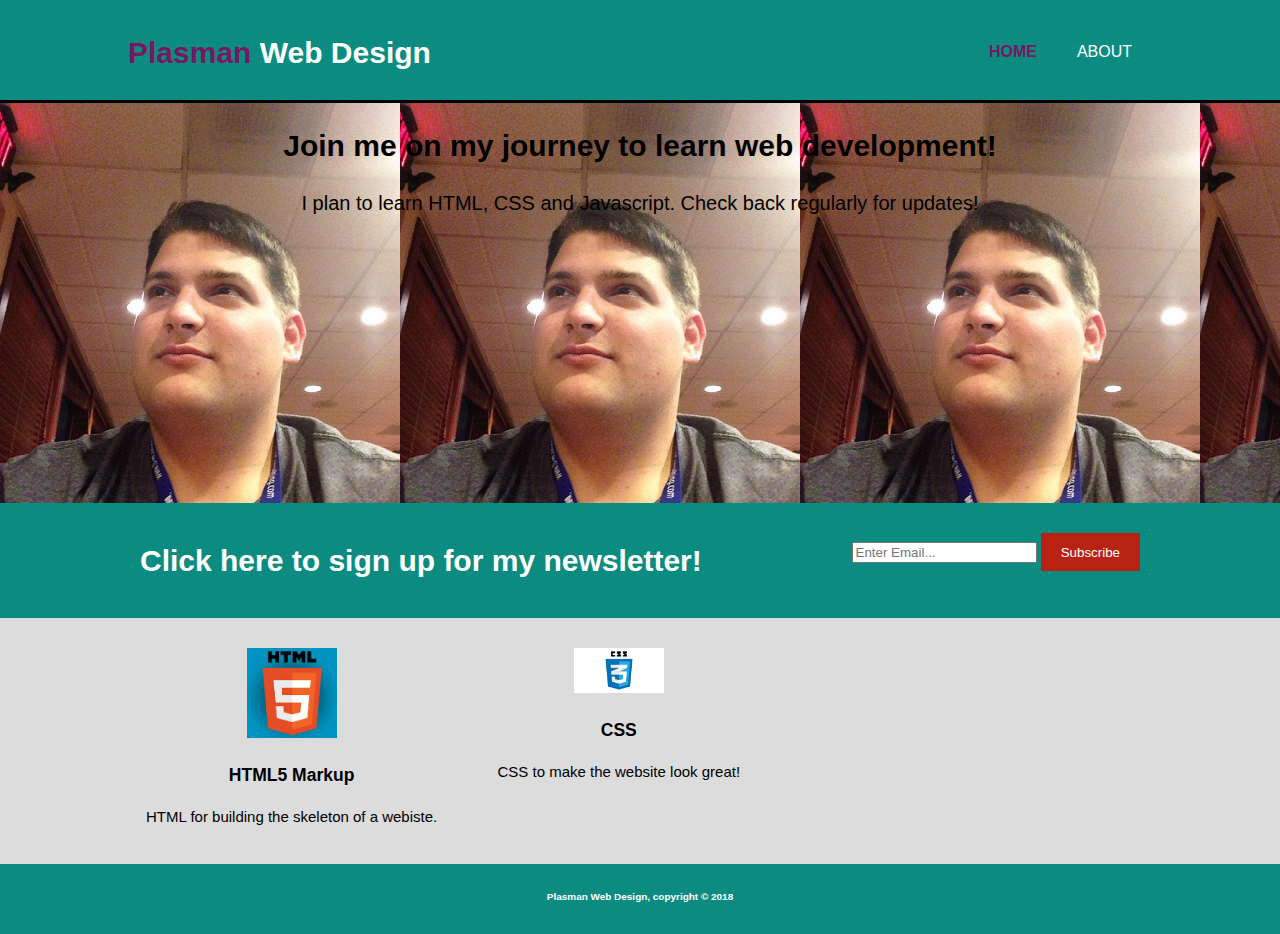
==== index.html @ 1cc97aba "Personal Website" ====
﻿<!DOCTYPE html>
<html>
<head>

  <meta charset="utf-8">
  <meta name="viewport" content="width=device-width" />
  <meta name="description" content="Site for web design practice">
  <meta name="keywords" content="web design, html, css, javascript, practice">
  <meta name="author" content="Tyler Plasman">
  <title>Plasman Web | Welcome</title>
  <link rel="stylesheet" href="./css/style.css">

</head>
<body>
<header>
  <div class="container">
    <div id="branding">
      <h1><span class="highlight">Plasman</span> Web Design</h1>
    </div>
    <nav>
      <ul>
        <li class="current"><a href="index.html">Home</a></li>
        <li><a href="about.html">About</a></li>
      </ul>
    </nav>
  </div>
</header>
<section id="showcase">
  <div class="container">
    <h1>Join me on my journey to learn web development!</h1>
    <p>I plan to learn HTML, CSS and Javascript. Check back regularly for updates!</p>
  </div>
</section>
<section id="newsletter">
    <div class="container">
    <h1>Click here to sign up for my newsletter!</h1>
    <form>
        <input typer="email" placeholder="Enter Email..."/>
        <button class="button_1" type="submit">Subscribe</button>
    </form>
    </div>
</section>	
<section id="boxes">
    <div class="container">
        <div class="box">
            <img src="./img/html5.jpg" />
            <h3>HTML5 Markup</h3>
            <p>HTML for building the skeleton of a webiste.</p>
        </div>
        <div class="box">
            <img src="./img/css.jpg" />
            <h3>CSS</h3>
            <p>CSS to make the website look great!</p>
        </div>
    </div>

</section>
</body>

<footer>
  <p><h5>Plasman Web Design, copyright &copy; 2018</h5></p>
</footer>
</html>
---- css/style.css ----
﻿body {
    font-family: Arial, Arial, Helvetica, sans-serif, sans-serif;
    font-size: 15px;
    line-height: 1.5;
    padding: 0;
    margin: 0;
    background-color: gainsboro;
}

/*global*/
.container{
    width: 80%;
    margin: auto;
    overflow: hidden;
}

ul{
    margin: 0;
    padding: 0;
}

.dark{
    padding: 15px;
    background: #0c8c80;
    color: #ffffff;
    margin-top: 10px;
    margin-bottom: 10px;
}

.button_1{
    height: 38px;
    background: #b82213;
    border: 0;
    padding-left: 20px;
    padding-right: 20px;
    color: #ffffff;
}

/*header*/
header{
    background: #0c8c80;
    color: #ffffff;
    padding-top: 30px;
    min-height: 70px;
    border-bottom: #000000 3px solid;
}

header a{
    color: #ffffff;
    text-decoration: none;
    text-transform: uppercase;
    font-size: 16px;
}

header li{
    float: left;
    display: inline;
    padding: 0 20px 0 20px;
}

header #branding{
    float: left;
}

header #branding h1{
    margin: 0;
}

header nav{
    float: right;
    margin-top: 10px;
}

header .highlight, header .current a{
    color: #761962;
    font-weight: bold;
}

header a:hover{
    color: #000000;
    font-weight: bold;
}

/*showcase*/
#showcase{
    min-height: 400px;
    background: url("../img/selfie.jpg");
    width: auto;
    text-align: center;
    color: #000000;
}

#showcase p{
    font-size: 20px;
}

/*newsletter*/
#newsletter{
    padding: 15px;
    color: #ffffff;
    background:#0c8c80;
}

#newsletter h1{
    float: left;
}

#newsletter form{
    float: right;
    margin-top: 15px;
}

#newsletter input[type="email"]{
    padding: 4px;
    height: 25px;
    width: 250px;
}

/*boxes*/
#boxes{
    margin-top: 20px;
}

#boxes .box{
    float: left;
    text-align: center;
    width: 30%;
    padding: 10px;
}

#boxes .box img{
    width: 90px;
}

/*sidebar*/
aside#sidebar {
    width: 30%;
    background-color: #0c8c80;
    overflow: hidden;
    padding-top: 20px;
    float: right;
}

/*main-col*/
article#main-col{
    float: left;
    width: 65%;
}




/*footer*/
footer {
    font-size: 12px;
    padding-top: 10px;
    margin-top: 10px;
    color: #ffffff;
    background-color: #0c8c80;
    text-align: center;
    height: 60px;
}
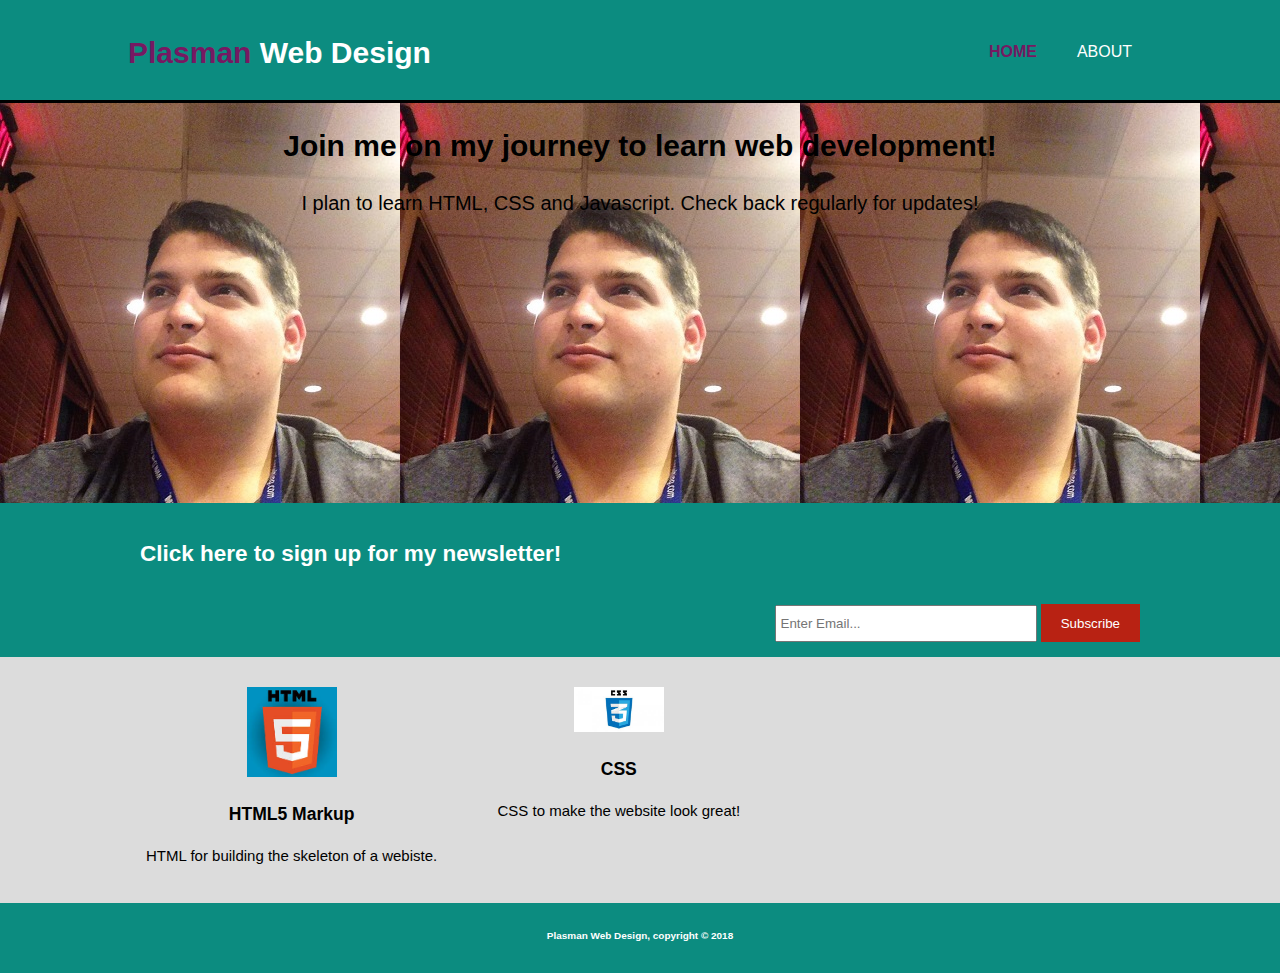
==== commit 2f105ef8: "index through html validator" ====
--- a/index.html
+++ b/index.html
@@ -1,5 +1,5 @@
 ﻿<!DOCTYPE html>
-<html>
+<html lang="en">
 <head>
 
   <meta charset="utf-8">
@@ -12,52 +12,53 @@
 
 </head>
 <body>
-<header>
-  <div class="container">
-    <div id="branding">
-      <h1><span class="highlight">Plasman</span> Web Design</h1>
-    </div>
-    <nav>
-      <ul>
-        <li class="current"><a href="index.html">Home</a></li>
-        <li><a href="about.html">About</a></li>
-      </ul>
-    </nav>
-  </div>
-</header>
-<section id="showcase">
-  <div class="container">
-    <h1>Join me on my journey to learn web development!</h1>
-    <p>I plan to learn HTML, CSS and Javascript. Check back regularly for updates!</p>
-  </div>
-</section>
-<section id="newsletter">
-    <div class="container">
-    <h1>Click here to sign up for my newsletter!</h1>
-    <form>
-        <input typer="email" placeholder="Enter Email..."/>
-        <button class="button_1" type="submit">Subscribe</button>
-    </form>
-    </div>
-</section>	
-<section id="boxes">
-    <div class="container">
-        <div class="box">
-            <img src="./img/html5.jpg" />
-            <h3>HTML5 Markup</h3>
-            <p>HTML for building the skeleton of a webiste.</p>
+    <header>
+        <div class="container">
+            <div id="branding">
+                <h1><span class="highlight">Plasman</span> Web Design</h1>
+            </div>
+            <nav>
+                <ul>
+                    <li class="current"><a href="index.html">Home</a></li>
+                    <li><a href="about.html">About</a></li>
+                </ul>
+            </nav>
         </div>
-        <div class="box">
-            <img src="./img/css.jpg" />
-            <h3>CSS</h3>
-            <p>CSS to make the website look great!</p>
+    </header>
+    <section id="showcase">
+        <div class="container">
+            <h1>Join me on my journey to learn web development!</h1>
+            <p>I plan to learn HTML, CSS and Javascript. Check back regularly for updates!</p>
         </div>
-    </div>
+    </section>
+    <section id="newsletter">
+        <div class="container">
+            <h2>Click here to sign up for my newsletter!</h2>
+            <form>
+                <input type="email" placeholder="Enter Email..." />
+                <button class="button_1" type="submit">Subscribe</button>
+            </form>
+        </div>
+    </section>
+    <section id="boxes">
+        <div class="container">
+            <div class="box">
+                <img src="./img/html5.jpg" alt="html" />
+                <h3>HTML5 Markup</h3>
+                <p>HTML for building the skeleton of a webiste.</p>
+            </div>
+            <div class="box">
+                <img src="./img/css.jpg" alt="css"/>
+                <h3>CSS</h3>
+                <p>CSS to make the website look great!</p>
+            </div>
+        </div>
 
-</section>
+    </section>
+    <footer>
+        <p><h5>Plasman Web Design, copyright &copy; 2018</h5></p>
+    </footer>
 </body>
 
-<footer>
-  <p><h5>Plasman Web Design, copyright &copy; 2018</h5></p>
-</footer>
+
 </html>
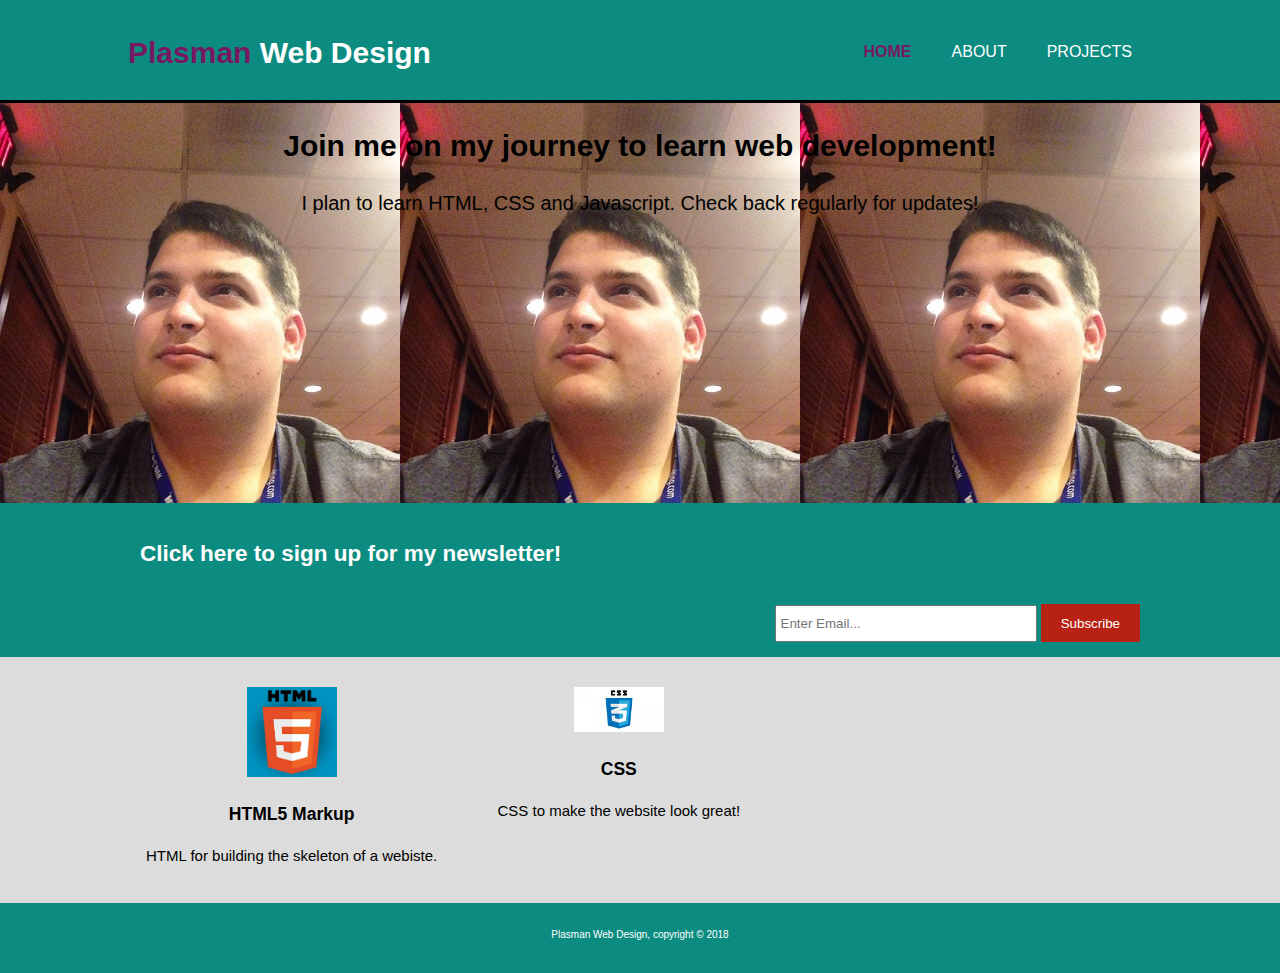
==== commit e2216f3f: "linked parallax and added navigation elements" ====
--- a/index.html
+++ b/index.html
@@ -21,6 +21,7 @@
                 <ul>
                     <li class="current"><a href="index.html">Home</a></li>
                     <li><a href="about.html">About</a></li>
+                    <li><a href="projects.html">Projects</a></li>
                 </ul>
             </nav>
         </div>
@@ -56,7 +57,7 @@
 
     </section>
     <footer>
-        <p><h5>Plasman Web Design, copyright &copy; 2018</h5></p>
+        <p><small>Plasman Web Design, copyright &copy; 2018</small></p>
     </footer>
 </body>
 
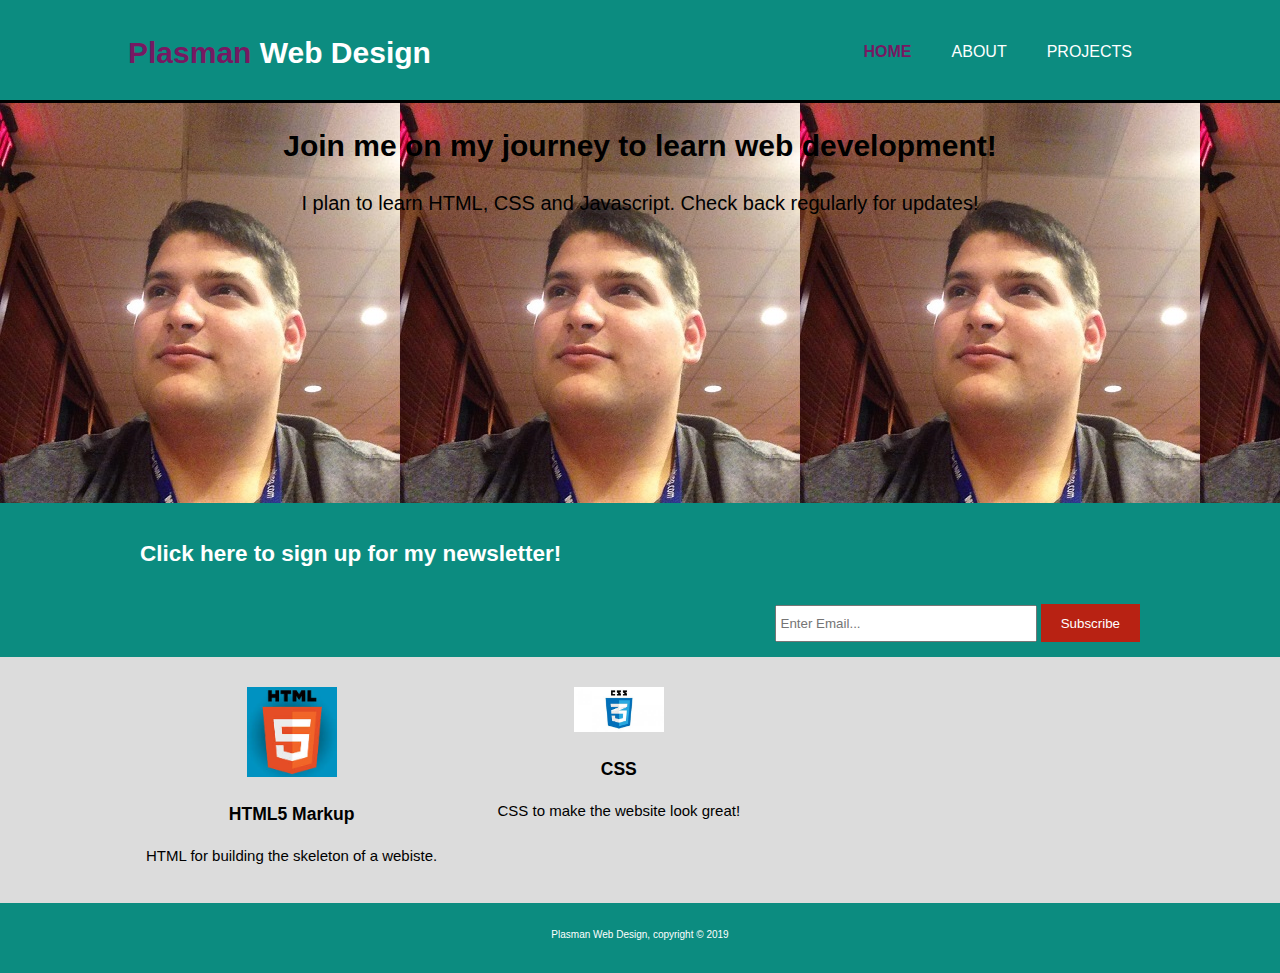
==== commit 71c2e061: "updated webpages and new project" ====
--- a/index.html
+++ b/index.html
@@ -2,13 +2,24 @@
 <html lang="en">
 <head>
 
-  <meta charset="utf-8">
-  <meta name="viewport" content="width=device-width" />
-  <meta name="description" content="Site for web design practice">
-  <meta name="keywords" content="web design, html, css, javascript, practice">
-  <meta name="author" content="Tyler Plasman">
-  <title>Plasman Web | Welcome</title>
-  <link rel="stylesheet" href="./css/style.css">
+    <meta charset="utf-8">
+    <meta name="viewport" content="width=device-width" />
+    <meta name="description" content="Site for web design practice">
+    <meta name="keywords" content="web design, html, css, javascript, practice">
+    <meta name="author" content="Tyler Plasman">
+    <title>Plasman Web | Welcome</title>
+    <link rel="stylesheet" href="./css/style.css">
+
+    <!-- Global site tag (gtag.js) - Google Analytics -->
+    <script async src="https://www.googletagmanager.com/gtag/js?id=UA-120654290-1"></script>
+    <script>
+  window.dataLayer = window.dataLayer || [];
+  function gtag(){dataLayer.push(arguments);}
+  gtag('js', new Date());
+
+  gtag('config', 'UA-120654290-1');
+    </script>
+
 
 </head>
 <body>
@@ -57,7 +68,7 @@
 
     </section>
     <footer>
-        <p><small>Plasman Web Design, copyright &copy; 2018</small></p>
+        <p><small>Plasman Web Design, copyright &copy; 2019</small></p>
     </footer>
 </body>
 
--- a/css/style.css
+++ b/css/style.css
@@ -147,7 +147,20 @@
     width: 65%;
 }
 
+/*dice rolling*/
+.container .roller{
+    font-size: 20px;
+    padding: 10px;
+    margin: 5px;
+    text-align: center;
+}
 
+#total{
+    font-size: 40px;
+    font-weight: bold;
+    color: blue;
+
+}
 
 
 /*footer*/
